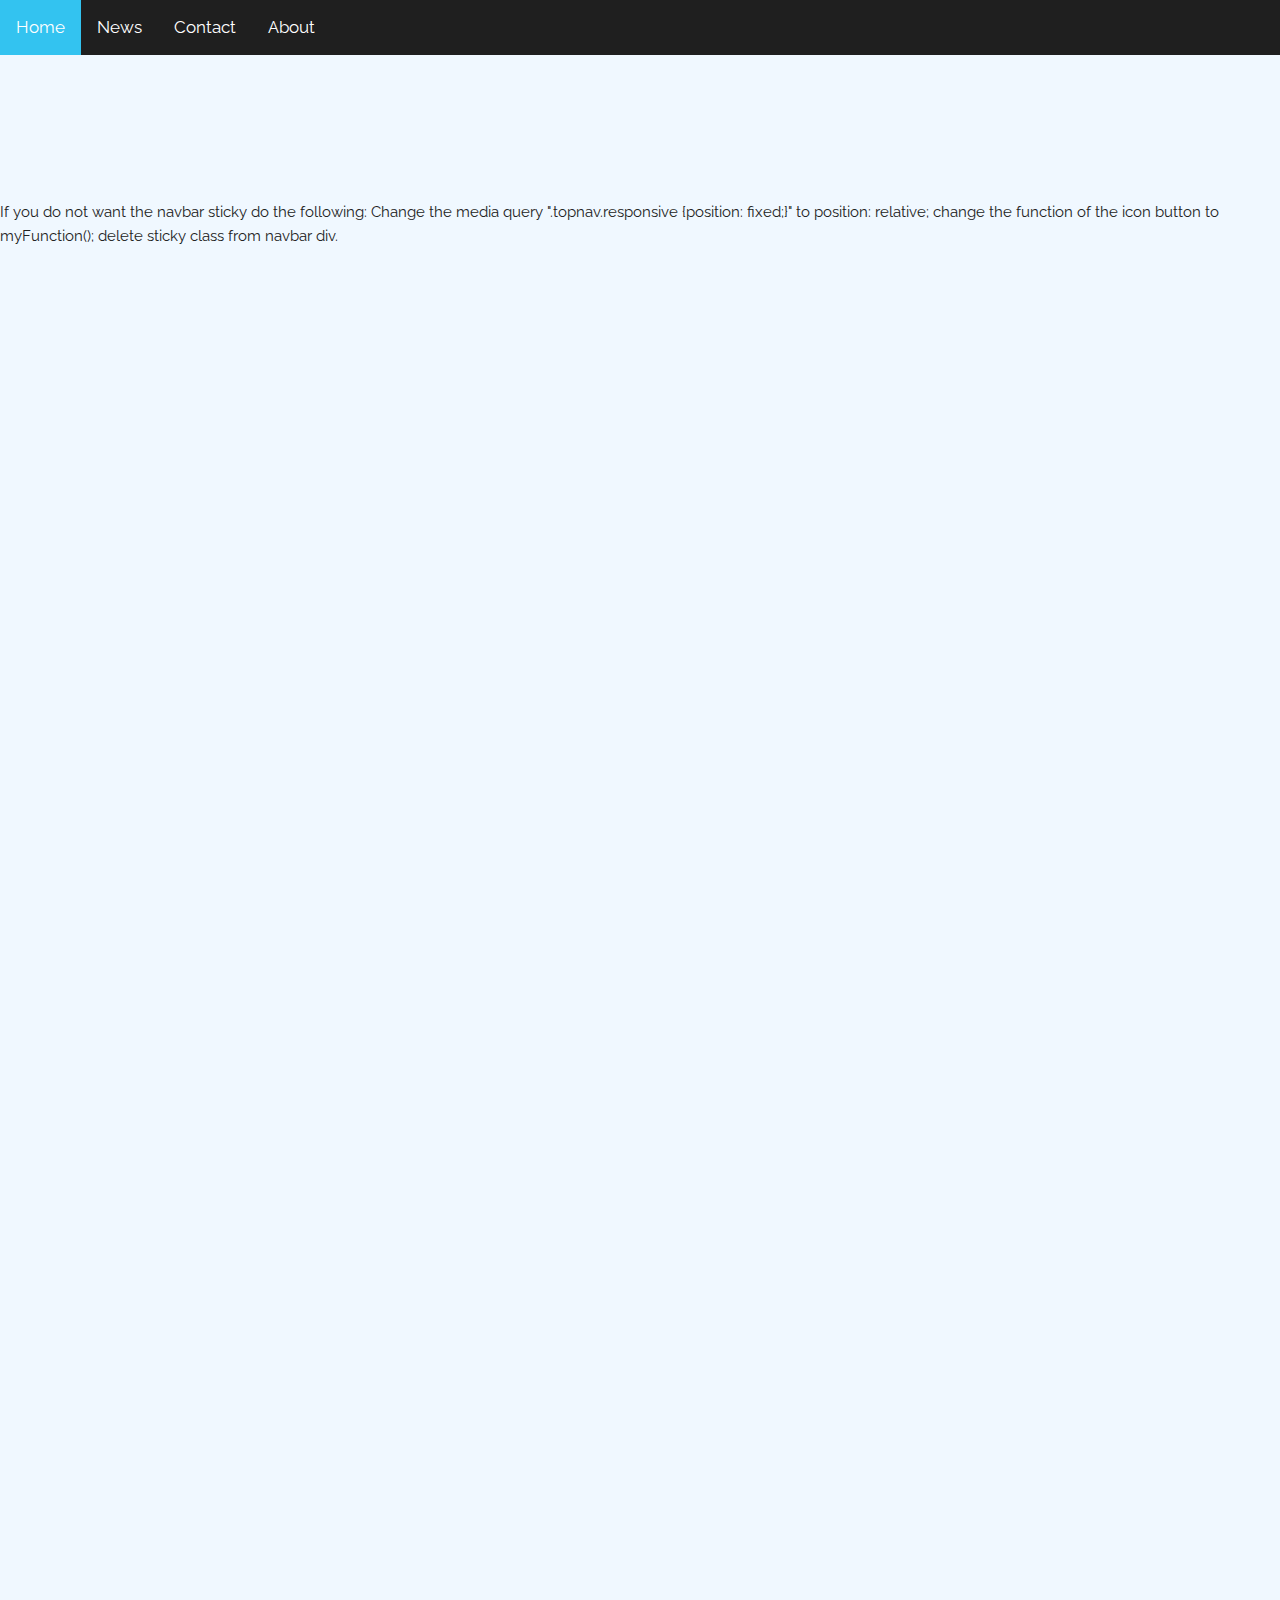
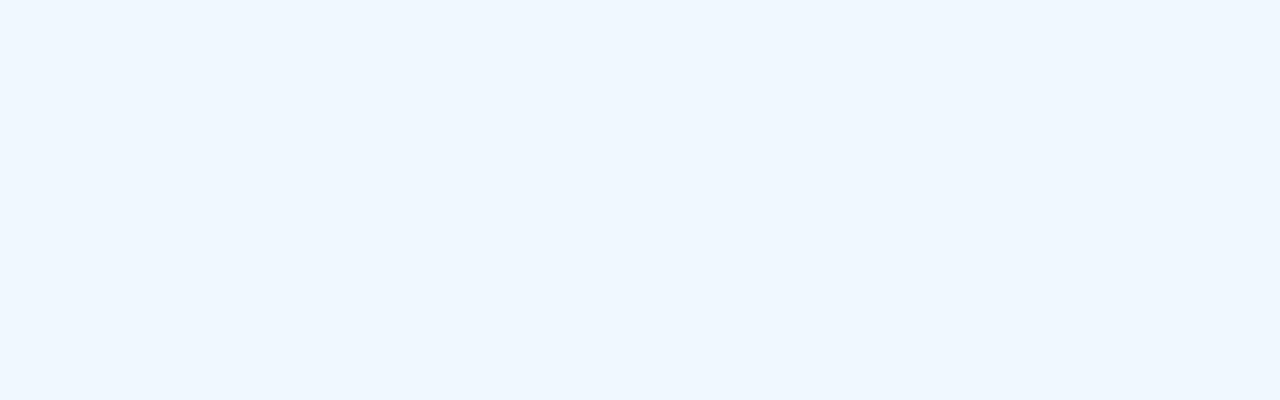
==== components/navbar/navbar.html @ c1ba69bc "Add sticky top navbar to components" ====
<!DOCTYPE html>
<html lang="en">
<head>

  <!-- Basic Page Needs
  –––––––––––––––––––––––––––––––––––––––––––––––––– -->
  <meta charset="utf-8">
  <title>Navbar</title>
  <meta name="description" content="">
  <meta name="author" content="">

  <!-- Mobile Specific Metas
  –––––––––––––––––––––––––––––––––––––––––––––––––– -->
  <meta name="viewport" content="width=device-width, initial-scale=1">

  <!-- FONT
  –––––––––––––––––––––––––––––––––––––––––––––––––– -->
  <link href="//fonts.googleapis.com/css?family=Raleway:400,300,600" rel="stylesheet" type="text/css">

  <!-- CSS
  –––––––––––––––––––––––––––––––––––––––––––––––––– -->
  <link rel="stylesheet" href="../../normalize.css">
  <link rel="stylesheet" href="../../styles.css">
  <link rel="stylesheet" href="navbar.css">

  <!-- Favicon
  –––––––––––––––––––––––––––––––––––––––––––––––––– -->
  <link rel="icon" type="image/png" href="images/favicon.png">

  <!-- Font Awesome
  –––––––––––––––––––––––––––––––––––––––––––––––––– -->
  <link rel="stylesheet" href="https://cdnjs.cloudflare.com/ajax/libs/font-awesome/4.7.0/css/font-awesome.min.css">

  <script src="navbar.js" async></script>

</head>
<body>

  <div class="topnav sticky" id="myTopnav">
    <a href="#home" class="active">Home</a>
    <a href="#news">News</a>
    <a href="#contact">Contact</a>
    <a href="#about">About</a>
    <a href="javascript:void(0);" class="icon" onclick="myStickyFunction()">
      <!-- Change the function to "myFunction() if you do not want the navbar sticky" -->
      <i class="fa fa-bars"></i>
    </a>
  </div>







  
    <!-- This div shows how the navbar reacts to a scroll -->
  <div style="
      background-color: aliceblue;
      height: 200vh;
      padding-top: 200px;
    "><p>If you do not want the navbar sticky do the following: Change the media query ".topnav.responsive {position: fixed;}" to position: relative; change the function of the icon button to myFunction(); delete sticky class from navbar div.</p></div>
<!-- End Document
  –––––––––––––––––––––––––––––––––––––––––––––––––– -->
</body>
</html>
---- styles.css ----
@charset "UTF-8";
.bg-color-primary {
  background-color: #33C3F0; }

.bg-color-secondary {
  background-color: #b4f033; }

.bg-color-accent {
  background-color: #F56D11; }

.bg-light {
  background-color: white; }

.bg-dark {
  background-color: #1F1F1F; }

.text-primary-color {
  color: #33C3F0; }

.text-secondary-color {
  color: #b4f033; }

.text-accent-color {
  color: #F56D11; }

.text-light {
  color: white; }

.text-dark {
  color: #1F1F1F; }

/* Grid
–––––––––––––––––––––––––––––––––––––––––––––––––– */
.container {
  position: relative;
  width: 100%;
  max-width: 960px;
  margin: 0 auto;
  padding: 0 20px;
  box-sizing: border-box; }

.container-full {
  position: relative;
  width: 100%;
  box-sizing: border-box; }

.column,
.columns {
  width: 100%;
  float: left;
  box-sizing: border-box; }

/* For devices larger than 400px */
@media (min-width: 400px) {
  .container {
    width: 85%;
    padding: 0; } }
/* For devices larger than 550px */
@media (min-width: 550px) {
  .container {
    width: 80%; }

  .column,
  .columns {
    margin-left: 4%; }

  .column:first-child,
  .columns:first-child {
    margin-left: 0; }

  .one.column,
  .one.columns {
    width: 4.66666666667%; }

  .two.columns {
    width: 13.3333333333%; }

  .three.columns {
    width: 22%; }

  .four.columns {
    width: 30.6666666667%; }

  .five.columns {
    width: 39.3333333333%; }

  .six.columns {
    width: 48%; }

  .seven.columns {
    width: 56.6666666667%; }

  .eight.columns {
    width: 65.3333333333%; }

  .nine.columns {
    width: 74.0%; }

  .ten.columns {
    width: 82.6666666667%; }

  .eleven.columns {
    width: 91.3333333333%; }

  .twelve.columns {
    width: 100%;
    margin-left: 0; }

  .one-third.column {
    width: 30.6666666667%; }

  .two-thirds.column {
    width: 65.3333333333%; }

  .one-half.column {
    width: 48%; }

  /* Offsets */
  .offset-by-one.column,
  .offset-by-one.columns {
    margin-left: 8.66666666667%; }

  .offset-by-two.column,
  .offset-by-two.columns {
    margin-left: 17.3333333333%; }

  .offset-by-three.column,
  .offset-by-three.columns {
    margin-left: 26%; }

  .offset-by-four.column,
  .offset-by-four.columns {
    margin-left: 34.6666666667%; }

  .offset-by-five.column,
  .offset-by-five.columns {
    margin-left: 43.3333333333%; }

  .offset-by-six.column,
  .offset-by-six.columns {
    margin-left: 52%; }

  .offset-by-seven.column,
  .offset-by-seven.columns {
    margin-left: 60.6666666667%; }

  .offset-by-eight.column,
  .offset-by-eight.columns {
    margin-left: 69.3333333333%; }

  .offset-by-nine.column,
  .offset-by-nine.columns {
    margin-left: 78.0%; }

  .offset-by-ten.column,
  .offset-by-ten.columns {
    margin-left: 86.6666666667%; }

  .offset-by-eleven.column,
  .offset-by-eleven.columns {
    margin-left: 95.3333333333%; }

  .offset-by-one-third.column,
  .offset-by-one-third.columns {
    margin-left: 34.6666666667%; }

  .offset-by-two-thirds.column,
  .offset-by-two-thirds.columns {
    margin-left: 69.3333333333%; }

  .offset-by-one-half.column,
  .offset-by-one-half.columns {
    margin-left: 52%; } }
/* Base Styles
–––––––––––––––––––––––––––––––––––––––––––––––––– */
/* NOTE
html is set to 62.5% so that all the REM measurements throughout Skeleton
are based on 10px sizing. So basically 1.5rem = 15px :) */
html {
  font-size: 62.5%; }

body {
  font-size: 1.5em;
  /* currently ems cause chrome bug misinterpreting rems on body element */
  line-height: 1.6;
  font-weight: 400;
  font-family: "Raleway", "HelveticaNeue", "Helvetica Neue", Helvetica, Arial, sans-serif;
  color: #222; }

/* Typography
–––––––––––––––––––––––––––––––––––––––––––––––––– */
h1, h2, h3, h4, h5, h6 {
  margin-top: 0;
  margin-bottom: 2rem;
  font-weight: 300; }

h1 {
  font-size: 4.0rem;
  line-height: 1.2;
  letter-spacing: -.1rem; }

h2 {
  font-size: 3.6rem;
  line-height: 1.25;
  letter-spacing: -.1rem; }

h3 {
  font-size: 3.0rem;
  line-height: 1.3;
  letter-spacing: -.1rem; }

h4 {
  font-size: 2.4rem;
  line-height: 1.35;
  letter-spacing: -.08rem; }

h5 {
  font-size: 1.8rem;
  line-height: 1.5;
  letter-spacing: -.05rem; }

h6 {
  font-size: 1.5rem;
  line-height: 1.6;
  letter-spacing: 0; }

/* Larger than phablet */
@media (min-width: 550px) {
  h1 {
    font-size: 5.0rem; }

  h2 {
    font-size: 4.2rem; }

  h3 {
    font-size: 3.6rem; }

  h4 {
    font-size: 3.0rem; }

  h5 {
    font-size: 2.4rem; }

  h6 {
    font-size: 1.5rem; } }
p {
  margin-top: 0; }

/* Links
–––––––––––––––––––––––––––––––––––––––––––––––––– */
a {
  color: #33C3F0; }

a:hover {
  color: #0FA0CE; }

/* Buttons
–––––––––––––––––––––––––––––––––––––––––––––––––– */
.button,
button,
input[type="submit"],
input[type="reset"],
input[type="button"] {
  display: inline-block;
  height: 38px;
  padding: 0 30px;
  color: #555;
  text-align: center;
  font-size: 11px;
  font-weight: 600;
  line-height: 38px;
  letter-spacing: .1rem;
  text-transform: uppercase;
  text-decoration: none;
  white-space: nowrap;
  background-color: transparent;
  border-radius: 4px;
  border: 1px solid #bbb;
  cursor: pointer;
  box-sizing: border-box; }

/* Smaller than phablet */
@media (max-width: 549px) {
  .button,
  button,
  input[type="submit"],
  input[type="reset"],
  input[type="button"] {
    display: block;
    width: 100%; } }
.button:hover,
button:hover,
input[type="submit"]:hover,
input[type="reset"]:hover,
input[type="button"]:hover,
.button:focus,
button:focus,
input[type="submit"]:focus,
input[type="reset"]:focus,
input[type="button"]:focus {
  color: #333;
  border-color: #888;
  outline: 0; }

.button.button-primary,
button.button-primary,
input[type="submit"].button-primary,
input[type="reset"].button-primary,
input[type="button"].button-primary {
  color: white;
  background-color: #33C3F0;
  border-color: #33C3F0; }

.button.button-primary:hover,
button.button-primary:hover,
input[type="submit"].button-primary:hover,
input[type="reset"].button-primary:hover,
input[type="button"].button-primary:hover,
.button.button-primary:focus,
button.button-primary:focus,
input[type="submit"].button-primary:focus,
input[type="reset"].button-primary:focus,
input[type="button"].button-primary:focus {
  color: white;
  background-color: #1EAEDB;
  border-color: #1EAEDB; }

.button.button-secondary,
button.button-secondary,
input[type="submit"].button-secondary,
input[type="reset"].button-secondary,
input[type="button"].button-secondary {
  color: white;
  background-color: #b4f033;
  border-color: #b4f033; }

.button.button-secondary:hover,
button.button-secondary:hover,
input[type="submit"].button-secondary:hover,
input[type="reset"].button-secondary:hover,
input[type="button"].button-secondary:hover,
.button.button-secondary:focus,
button.button-secondary:focus,
input[type="submit"].button-secondary:focus,
input[type="reset"].button-secondary:focus,
input[type="button"].button-secondary:focus {
  color: white;
  background-color: #cbf76d;
  border-color: #cbf76d; }

.button.button-accent,
button.button-accent,
input[type="submit"].button-accent,
input[type="reset"].button-accent,
input[type="button"].button-accent {
  color: white;
  background-color: #F56D11;
  border-color: #F56D11; }

.button.button-accent:hover,
button.button-accent:hover,
input[type="submit"].button-accent:hover,
input[type="reset"].button-accent:hover,
input[type="button"].button-accent:hover,
.button.button-accent:focus,
button.button-accent:focus,
input[type="submit"].button-accent:focus,
input[type="reset"].button-accent:focus,
input[type="button"].button-accent:focus {
  color: white;
  background-color: #DE3C04;
  border-color: #DE3C04; }

.button.button-dark,
button.button-dark,
input[type="submit"].button-dark,
input[type="reset"].button-dark,
input[type="button"].button-dark {
  color: white;
  background-color: #1F1F1F;
  border-color: #1F1F1F; }

.button.button-dark:hover,
button.button-dark:hover,
input[type="submit"].button-dark:hover,
input[type="reset"].button-dark:hover,
input[type="button"].button-dark:hover,
.button.button-dark:focus,
button.button-dark:focus,
input[type="submit"].button-dark:focus,
input[type="reset"].button-dark:focus,
input[type="button"].button-dark:focus {
  color: white;
  background-color: #404040;
  border-color: #404040; }

.button.button-light,
button.button-light,
input[type="submit"].button-light,
input[type="reset"].button-light,
input[type="button"].button-light {
  color: #1F1F1F;
  background-color: white;
  border-color: white; }

.button.button-light:hover,
button.button-light:hover,
input[type="submit"].button-light:hover,
input[type="reset"].button-light:hover,
input[type="button"].button-light:hover,
.button.button-light:focus,
button.button-light:focus,
input[type="submit"].button-light:focus,
input[type="reset"].button-light:focus,
input[type="button"].button-light:focus {
  color: #1F1F1F;
  background-color: #D1D1D1;
  border-color: #D1D1D1; }

/* Forms
–––––––––––––––––––––––––––––––––––––––––––––––––– */
input[type="email"],
input[type="number"],
input[type="search"],
input[type="text"],
input[type="tel"],
input[type="url"],
input[type="textarea"],
select {
  height: 38px;
  padding: 6px 10px;
  /* The 6px vertically centers text on FF, ignored by Webkit */
  background-color: #fff;
  border: 1px solid #D1D1D1;
  border-radius: 4px;
  box-shadow: none;
  box-sizing: border-box; }

/* Removes awkward default styles on some inputs for iOS */
input[type="email"],
input[type="number"],
input[type="search"],
input[type="text"],
input[type="tel"],
input[type="url"],
input[type="password"],
textarea {
  -webkit-appearance: none;
  -moz-appearance: none;
  appearance: none; }

textarea {
  min-height: 65px;
  padding-top: 6px;
  padding-bottom: 6px; }

input[type="email"]:focus,
input[type="number"]:focus,
input[type="search"]:focus,
input[type="text"]:focus,
input[type="tel"]:focus,
input[type="url"]:focus,
input[type="password"]:focus,
textarea:focus,
select:focus {
  border: 1px solid #33C3F0;
  outline: 0; }

label,
legend {
  display: block;
  margin-bottom: .5rem;
  font-weight: 600; }

fieldset {
  padding: 0;
  border-width: 0; }

input[type="checkbox"],
input[type="radio"] {
  display: inline; }

label > .label-body {
  display: inline-block;
  margin-left: .5rem;
  font-weight: normal; }

/* Lists
–––––––––––––––––––––––––––––––––––––––––––––––––– */
ul {
  list-style: circle inside; }

ol {
  list-style: decimal inside; }

ol, ul {
  padding-left: 0;
  margin-top: 0; }

ul ul,
ul ol,
ol ol,
ol ul {
  margin: 1.5rem 0 1.5rem 3rem;
  font-size: 90%; }

li {
  margin-bottom: 1rem; }

/* Code
–––––––––––––––––––––––––––––––––––––––––––––––––– */
code {
  padding: .2rem .5rem;
  margin: 0 .2rem;
  font-size: 90%;
  white-space: nowrap;
  background: #F1F1F1;
  border: 1px solid #E1E1E1;
  border-radius: 4px; }

pre > code {
  display: block;
  padding: 1rem 1.5rem;
  white-space: pre; }

/* Tables
–––––––––––––––––––––––––––––––––––––––––––––––––– */
th,
td {
  padding: 12px 15px;
  text-align: left;
  border-bottom: 1px solid #E1E1E1; }

th:first-child,
td:first-child {
  padding-left: 0; }

th:last-child,
td:last-child {
  padding-right: 0; }

/* Spacing
–––––––––––––––––––––––––––––––––––––––––––––––––– */
button,
.button {
  margin-bottom: 1rem; }

input,
textarea,
select,
fieldset {
  margin-bottom: 1.5rem; }

pre,
blockquote,
dl,
figure,
table,
p,
ul,
ol,
form {
  margin-bottom: 2.5rem; }

/* Utilities
–––––––––––––––––––––––––––––––––––––––––––––––––– */
.u-full-width {
  width: 100%;
  box-sizing: border-box; }

.u-max-full-width {
  max-width: 100%;
  box-sizing: border-box; }

.u-pull-right {
  float: right; }

.u-pull-left {
  float: left; }

/* Clearing
–––––––––––––––––––––––––––––––––––––––––––––––––– */
/* Self Clearing Goodness */
.container:after,
.row:after,
.u-cf {
  content: "";
  display: table;
  clear: both; }

/* Media Queries
–––––––––––––––––––––––––––––––––––––––––––––––––– */
/*
Note: The best way to structure the use of media queries is to create the queries
near the relevant code. For example, if you wanted to change the styles for buttons
on small devices, paste the mobile query code up in the buttons section and style it
there.
*/
/* Larger than mobile */
/* Larger than phablet (also point when grid becomes active) */
/* Larger than tablet */
/* Larger than desktop */
/* Larger than Desktop HD */
/* Misc
–––––––––––––––––––––––––––––––––––––––––––––––––– */
hr {
  margin-top: 3rem;
  margin-bottom: 3.5rem;
  border-width: 0;
  border-top: 1px solid #E1E1E1; }

/*
* Skeleton V2.0.4
* Copyright 2014, Dave Gamache
* www.getskeleton.com
* Free to use under the MIT license.
* http://www.opensource.org/licenses/mit-license.php
* 12/29/2014
*/
/* Table of contents
––––––––––––––––––––––––––––––––––––––––––––––––––
- Grid
- Base Styles
- Typography
- Links
- Buttons
- Forms
- Lists
- Code
- Tables
- Spacing
- Utilities
- Clearing
- Media Queries
*/

/*# sourceMappingURL=styles.css.map */
---- components/navbar/navbar.css ----
@charset "UTF-8";
.bg-color-primary {
  background-color: #33C3F0; }

.bg-color-secondary {
  background-color: #b4f033; }

.bg-color-accent {
  background-color: #F56D11; }

.bg-light {
  background-color: white; }

.bg-dark {
  background-color: #1F1F1F; }

.text-primary-color {
  color: #33C3F0; }

.text-secondary-color {
  color: #b4f033; }

.text-accent-color {
  color: #F56D11; }

.text-light {
  color: white; }

.text-dark {
  color: #1F1F1F; }

/* Grid
–––––––––––––––––––––––––––––––––––––––––––––––––– */
.container {
  position: relative;
  width: 100%;
  max-width: 960px;
  margin: 0 auto;
  padding: 0 20px;
  box-sizing: border-box; }

.container-full {
  position: relative;
  width: 100%;
  box-sizing: border-box; }

.column,
.columns {
  width: 100%;
  float: left;
  box-sizing: border-box; }

/* For devices larger than 400px */
@media (min-width: 400px) {
  .container {
    width: 85%;
    padding: 0; } }
/* For devices larger than 550px */
@media (min-width: 550px) {
  .container {
    width: 80%; }

  .column,
  .columns {
    margin-left: 4%; }

  .column:first-child,
  .columns:first-child {
    margin-left: 0; }

  .one.column,
  .one.columns {
    width: 4.66666666667%; }

  .two.columns {
    width: 13.3333333333%; }

  .three.columns {
    width: 22%; }

  .four.columns {
    width: 30.6666666667%; }

  .five.columns {
    width: 39.3333333333%; }

  .six.columns {
    width: 48%; }

  .seven.columns {
    width: 56.6666666667%; }

  .eight.columns {
    width: 65.3333333333%; }

  .nine.columns {
    width: 74.0%; }

  .ten.columns {
    width: 82.6666666667%; }

  .eleven.columns {
    width: 91.3333333333%; }

  .twelve.columns {
    width: 100%;
    margin-left: 0; }

  .one-third.column {
    width: 30.6666666667%; }

  .two-thirds.column {
    width: 65.3333333333%; }

  .one-half.column {
    width: 48%; }

  /* Offsets */
  .offset-by-one.column,
  .offset-by-one.columns {
    margin-left: 8.66666666667%; }

  .offset-by-two.column,
  .offset-by-two.columns {
    margin-left: 17.3333333333%; }

  .offset-by-three.column,
  .offset-by-three.columns {
    margin-left: 26%; }

  .offset-by-four.column,
  .offset-by-four.columns {
    margin-left: 34.6666666667%; }

  .offset-by-five.column,
  .offset-by-five.columns {
    margin-left: 43.3333333333%; }

  .offset-by-six.column,
  .offset-by-six.columns {
    margin-left: 52%; }

  .offset-by-seven.column,
  .offset-by-seven.columns {
    margin-left: 60.6666666667%; }

  .offset-by-eight.column,
  .offset-by-eight.columns {
    margin-left: 69.3333333333%; }

  .offset-by-nine.column,
  .offset-by-nine.columns {
    margin-left: 78.0%; }

  .offset-by-ten.column,
  .offset-by-ten.columns {
    margin-left: 86.6666666667%; }

  .offset-by-eleven.column,
  .offset-by-eleven.columns {
    margin-left: 95.3333333333%; }

  .offset-by-one-third.column,
  .offset-by-one-third.columns {
    margin-left: 34.6666666667%; }

  .offset-by-two-thirds.column,
  .offset-by-two-thirds.columns {
    margin-left: 69.3333333333%; }

  .offset-by-one-half.column,
  .offset-by-one-half.columns {
    margin-left: 52%; } }
/* Base Styles
–––––––––––––––––––––––––––––––––––––––––––––––––– */
/* NOTE
html is set to 62.5% so that all the REM measurements throughout Skeleton
are based on 10px sizing. So basically 1.5rem = 15px :) */
html {
  font-size: 62.5%; }

body {
  font-size: 1.5em;
  /* currently ems cause chrome bug misinterpreting rems on body element */
  line-height: 1.6;
  font-weight: 400;
  font-family: "Raleway", "HelveticaNeue", "Helvetica Neue", Helvetica, Arial, sans-serif;
  color: #222; }

/* Typography
–––––––––––––––––––––––––––––––––––––––––––––––––– */
h1, h2, h3, h4, h5, h6 {
  margin-top: 0;
  margin-bottom: 2rem;
  font-weight: 300; }

h1 {
  font-size: 4.0rem;
  line-height: 1.2;
  letter-spacing: -.1rem; }

h2 {
  font-size: 3.6rem;
  line-height: 1.25;
  letter-spacing: -.1rem; }

h3 {
  font-size: 3.0rem;
  line-height: 1.3;
  letter-spacing: -.1rem; }

h4 {
  font-size: 2.4rem;
  line-height: 1.35;
  letter-spacing: -.08rem; }

h5 {
  font-size: 1.8rem;
  line-height: 1.5;
  letter-spacing: -.05rem; }

h6 {
  font-size: 1.5rem;
  line-height: 1.6;
  letter-spacing: 0; }

/* Larger than phablet */
@media (min-width: 550px) {
  h1 {
    font-size: 5.0rem; }

  h2 {
    font-size: 4.2rem; }

  h3 {
    font-size: 3.6rem; }

  h4 {
    font-size: 3.0rem; }

  h5 {
    font-size: 2.4rem; }

  h6 {
    font-size: 1.5rem; } }
p {
  margin-top: 0; }

/* Links
–––––––––––––––––––––––––––––––––––––––––––––––––– */
a {
  color: #33C3F0; }

a:hover {
  color: #0FA0CE; }

/* Buttons
–––––––––––––––––––––––––––––––––––––––––––––––––– */
.button,
button,
input[type="submit"],
input[type="reset"],
input[type="button"] {
  display: inline-block;
  height: 38px;
  padding: 0 30px;
  color: #555;
  text-align: center;
  font-size: 11px;
  font-weight: 600;
  line-height: 38px;
  letter-spacing: .1rem;
  text-transform: uppercase;
  text-decoration: none;
  white-space: nowrap;
  background-color: transparent;
  border-radius: 4px;
  border: 1px solid #bbb;
  cursor: pointer;
  box-sizing: border-box; }

/* Smaller than phablet */
@media (max-width: 549px) {
  .button,
  button,
  input[type="submit"],
  input[type="reset"],
  input[type="button"] {
    display: block;
    width: 100%; } }
.button:hover,
button:hover,
input[type="submit"]:hover,
input[type="reset"]:hover,
input[type="button"]:hover,
.button:focus,
button:focus,
input[type="submit"]:focus,
input[type="reset"]:focus,
input[type="button"]:focus {
  color: #333;
  border-color: #888;
  outline: 0; }

.button.button-primary,
button.button-primary,
input[type="submit"].button-primary,
input[type="reset"].button-primary,
input[type="button"].button-primary {
  color: white;
  background-color: #33C3F0;
  border-color: #33C3F0; }

.button.button-primary:hover,
button.button-primary:hover,
input[type="submit"].button-primary:hover,
input[type="reset"].button-primary:hover,
input[type="button"].button-primary:hover,
.button.button-primary:focus,
button.button-primary:focus,
input[type="submit"].button-primary:focus,
input[type="reset"].button-primary:focus,
input[type="button"].button-primary:focus {
  color: white;
  background-color: #1EAEDB;
  border-color: #1EAEDB; }

.button.button-secondary,
button.button-secondary,
input[type="submit"].button-secondary,
input[type="reset"].button-secondary,
input[type="button"].button-secondary {
  color: white;
  background-color: #b4f033;
  border-color: #b4f033; }

.button.button-secondary:hover,
button.button-secondary:hover,
input[type="submit"].button-secondary:hover,
input[type="reset"].button-secondary:hover,
input[type="button"].button-secondary:hover,
.button.button-secondary:focus,
button.button-secondary:focus,
input[type="submit"].button-secondary:focus,
input[type="reset"].button-secondary:focus,
input[type="button"].button-secondary:focus {
  color: white;
  background-color: #cbf76d;
  border-color: #cbf76d; }

.button.button-accent,
button.button-accent,
input[type="submit"].button-accent,
input[type="reset"].button-accent,
input[type="button"].button-accent {
  color: white;
  background-color: #F56D11;
  border-color: #F56D11; }

.button.button-accent:hover,
button.button-accent:hover,
input[type="submit"].button-accent:hover,
input[type="reset"].button-accent:hover,
input[type="button"].button-accent:hover,
.button.button-accent:focus,
button.button-accent:focus,
input[type="submit"].button-accent:focus,
input[type="reset"].button-accent:focus,
input[type="button"].button-accent:focus {
  color: white;
  background-color: #DE3C04;
  border-color: #DE3C04; }

.button.button-dark,
button.button-dark,
input[type="submit"].button-dark,
input[type="reset"].button-dark,
input[type="button"].button-dark {
  color: white;
  background-color: #1F1F1F;
  border-color: #1F1F1F; }

.button.button-dark:hover,
button.button-dark:hover,
input[type="submit"].button-dark:hover,
input[type="reset"].button-dark:hover,
input[type="button"].button-dark:hover,
.button.button-dark:focus,
button.button-dark:focus,
input[type="submit"].button-dark:focus,
input[type="reset"].button-dark:focus,
input[type="button"].button-dark:focus {
  color: white;
  background-color: #404040;
  border-color: #404040; }

.button.button-light,
button.button-light,
input[type="submit"].button-light,
input[type="reset"].button-light,
input[type="button"].button-light {
  color: #1F1F1F;
  background-color: white;
  border-color: white; }

.button.button-light:hover,
button.button-light:hover,
input[type="submit"].button-light:hover,
input[type="reset"].button-light:hover,
input[type="button"].button-light:hover,
.button.button-light:focus,
button.button-light:focus,
input[type="submit"].button-light:focus,
input[type="reset"].button-light:focus,
input[type="button"].button-light:focus {
  color: #1F1F1F;
  background-color: #D1D1D1;
  border-color: #D1D1D1; }

/* Forms
–––––––––––––––––––––––––––––––––––––––––––––––––– */
input[type="email"],
input[type="number"],
input[type="search"],
input[type="text"],
input[type="tel"],
input[type="url"],
input[type="textarea"],
select {
  height: 38px;
  padding: 6px 10px;
  /* The 6px vertically centers text on FF, ignored by Webkit */
  background-color: #fff;
  border: 1px solid #D1D1D1;
  border-radius: 4px;
  box-shadow: none;
  box-sizing: border-box; }

/* Removes awkward default styles on some inputs for iOS */
input[type="email"],
input[type="number"],
input[type="search"],
input[type="text"],
input[type="tel"],
input[type="url"],
input[type="password"],
textarea {
  -webkit-appearance: none;
  -moz-appearance: none;
  appearance: none; }

textarea {
  min-height: 65px;
  padding-top: 6px;
  padding-bottom: 6px; }

input[type="email"]:focus,
input[type="number"]:focus,
input[type="search"]:focus,
input[type="text"]:focus,
input[type="tel"]:focus,
input[type="url"]:focus,
input[type="password"]:focus,
textarea:focus,
select:focus {
  border: 1px solid #33C3F0;
  outline: 0; }

label,
legend {
  display: block;
  margin-bottom: .5rem;
  font-weight: 600; }

fieldset {
  padding: 0;
  border-width: 0; }

input[type="checkbox"],
input[type="radio"] {
  display: inline; }

label > .label-body {
  display: inline-block;
  margin-left: .5rem;
  font-weight: normal; }

/* Lists
–––––––––––––––––––––––––––––––––––––––––––––––––– */
ul {
  list-style: circle inside; }

ol {
  list-style: decimal inside; }

ol, ul {
  padding-left: 0;
  margin-top: 0; }

ul ul,
ul ol,
ol ol,
ol ul {
  margin: 1.5rem 0 1.5rem 3rem;
  font-size: 90%; }

li {
  margin-bottom: 1rem; }

/* Code
–––––––––––––––––––––––––––––––––––––––––––––––––– */
code {
  padding: .2rem .5rem;
  margin: 0 .2rem;
  font-size: 90%;
  white-space: nowrap;
  background: #F1F1F1;
  border: 1px solid #E1E1E1;
  border-radius: 4px; }

pre > code {
  display: block;
  padding: 1rem 1.5rem;
  white-space: pre; }

/* Tables
–––––––––––––––––––––––––––––––––––––––––––––––––– */
th,
td {
  padding: 12px 15px;
  text-align: left;
  border-bottom: 1px solid #E1E1E1; }

th:first-child,
td:first-child {
  padding-left: 0; }

th:last-child,
td:last-child {
  padding-right: 0; }

/* Spacing
–––––––––––––––––––––––––––––––––––––––––––––––––– */
button,
.button {
  margin-bottom: 1rem; }

input,
textarea,
select,
fieldset {
  margin-bottom: 1.5rem; }

pre,
blockquote,
dl,
figure,
table,
p,
ul,
ol,
form {
  margin-bottom: 2.5rem; }

/* Utilities
–––––––––––––––––––––––––––––––––––––––––––––––––– */
.u-full-width {
  width: 100%;
  box-sizing: border-box; }

.u-max-full-width {
  max-width: 100%;
  box-sizing: border-box; }

.u-pull-right {
  float: right; }

.u-pull-left {
  float: left; }

/* Clearing
–––––––––––––––––––––––––––––––––––––––––––––––––– */
/* Self Clearing Goodness */
.container:after,
.row:after,
.u-cf {
  content: "";
  display: table;
  clear: both; }

/* Media Queries
–––––––––––––––––––––––––––––––––––––––––––––––––– */
/*
Note: The best way to structure the use of media queries is to create the queries
near the relevant code. For example, if you wanted to change the styles for buttons
on small devices, paste the mobile query code up in the buttons section and style it
there.
*/
/* Larger than mobile */
/* Larger than phablet (also point when grid becomes active) */
/* Larger than tablet */
/* Larger than desktop */
/* Larger than Desktop HD */
/* Misc
–––––––––––––––––––––––––––––––––––––––––––––––––– */
hr {
  margin-top: 3rem;
  margin-bottom: 3.5rem;
  border-width: 0;
  border-top: 1px solid #E1E1E1; }

/*
* Skeleton V2.0.4
* Copyright 2014, Dave Gamache
* www.getskeleton.com
* Free to use under the MIT license.
* http://www.opensource.org/licenses/mit-license.php
* 12/29/2014
*/
/* Table of contents
––––––––––––––––––––––––––––––––––––––––––––––––––
- Grid
- Base Styles
- Typography
- Links
- Buttons
- Forms
- Lists
- Code
- Tables
- Spacing
- Utilities
- Clearing
- Media Queries
*/
/* Add a black background color to the top navigation */
.topnav {
  background-color: #1F1F1F;
  overflow: hidden; }

/* Style the links inside the navigation bar */
.topnav a {
  float: left;
  display: block;
  color: white;
  text-align: center;
  padding: 14px 16px;
  text-decoration: none;
  font-size: 1.7rem; }

/* Change the color of links on hover */
.topnav a:hover {
  background-color: #DE3C04; }

/* Add an active class to highlight the current page */
.topnav a.active {
  background-color: #33C3F0; }

/* Hide the link that should open and close the topnav on small screens */
.topnav .icon {
  display: none; }

.sticky {
  position: fixed;
  top: 0;
  width: 100%; }

/* When the screen is less than 550 pixels wide, hide all links, except for the first one ("Home"). Show the link that contains should open and close the topnav (.icon) */
@media screen and (max-width: 550px) {
  .topnav a:not(:first-child) {
    display: none; }

  .topnav a.icon {
    float: right;
    display: block; } }
/* The "responsive" class is added to the topnav with JavaScript when the user clicks on the icon. This class makes the topnav look good on small screens (display the links vertically instead of horizontally) */
@media screen and (max-width: 550px) {
  .topnav.responsive {
    position: fixed; }

  /*Change this position to relative if you do not want it sticky */
  .topnav.responsive a.icon {
    position: absolute;
    right: 0;
    top: 0; }

  .topnav.responsive a {
    float: none;
    display: block;
    text-align: left; } }

/*# sourceMappingURL=navbar.css.map */
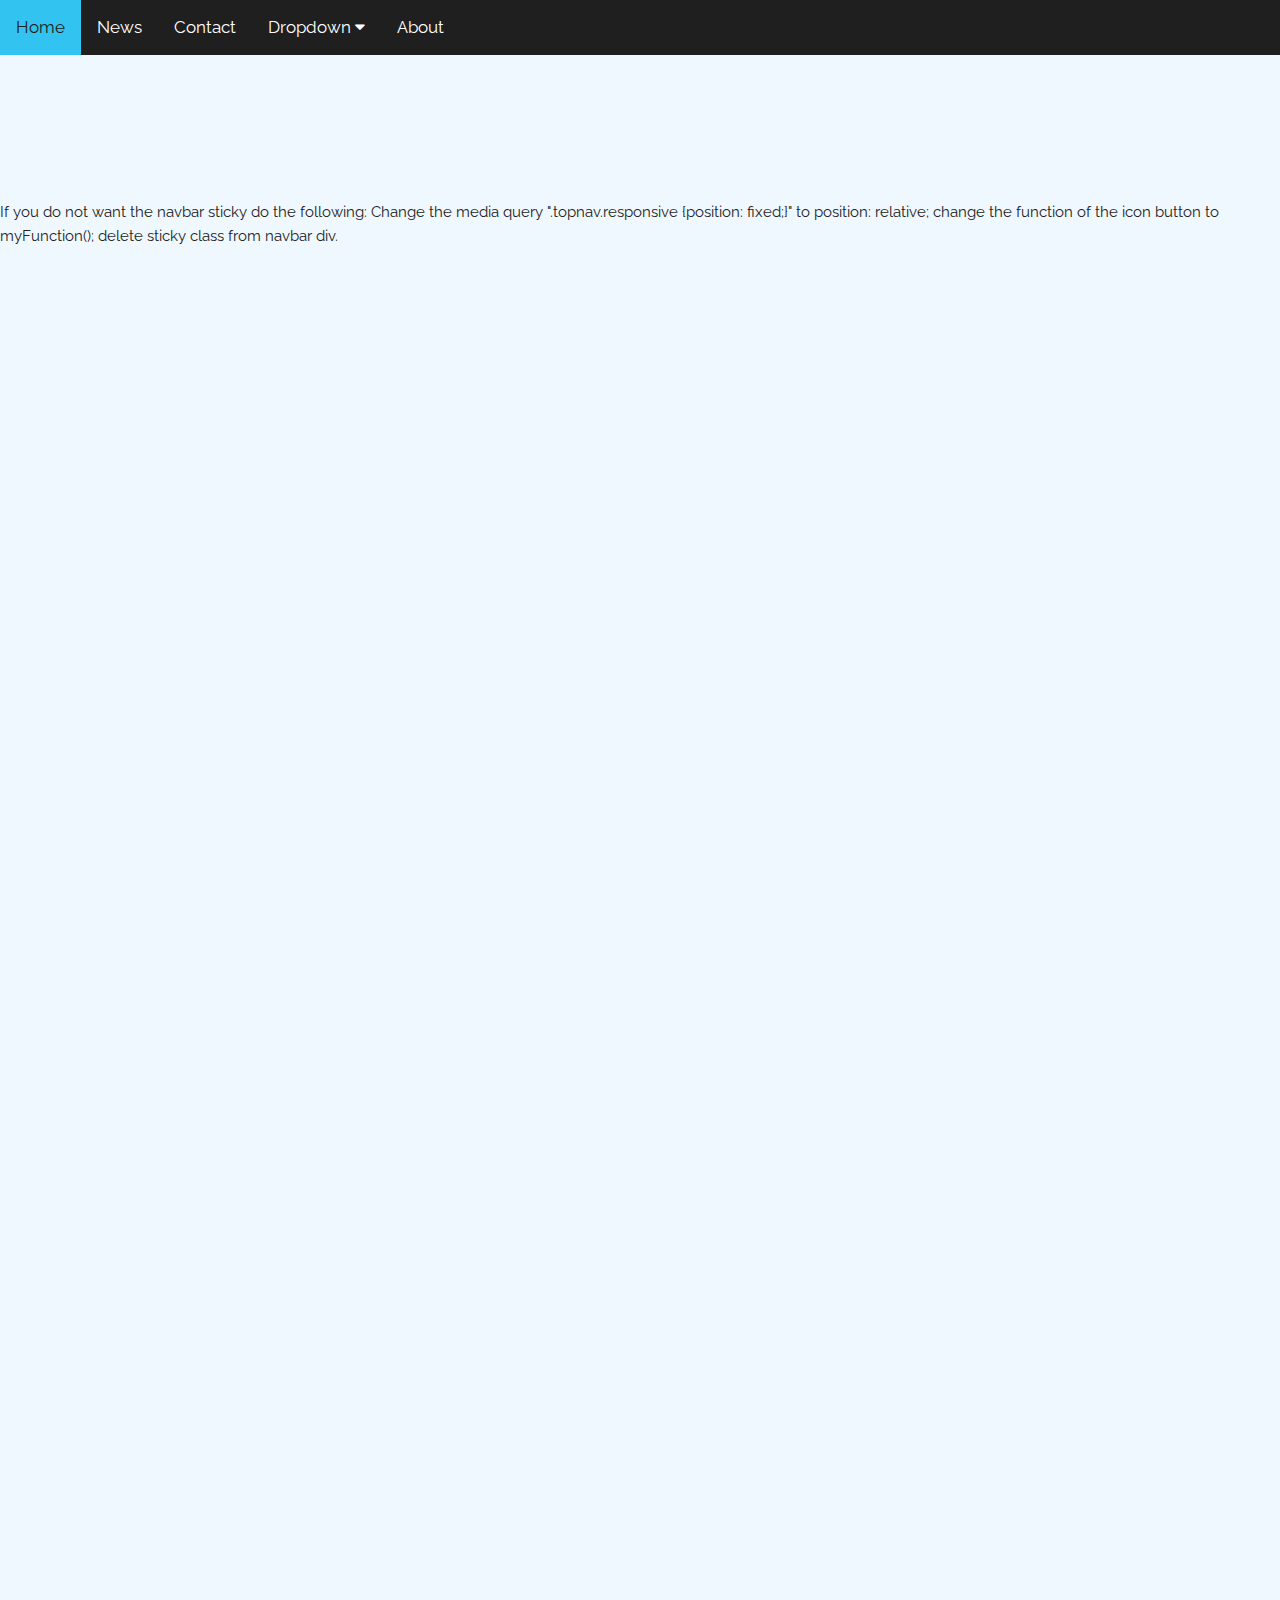
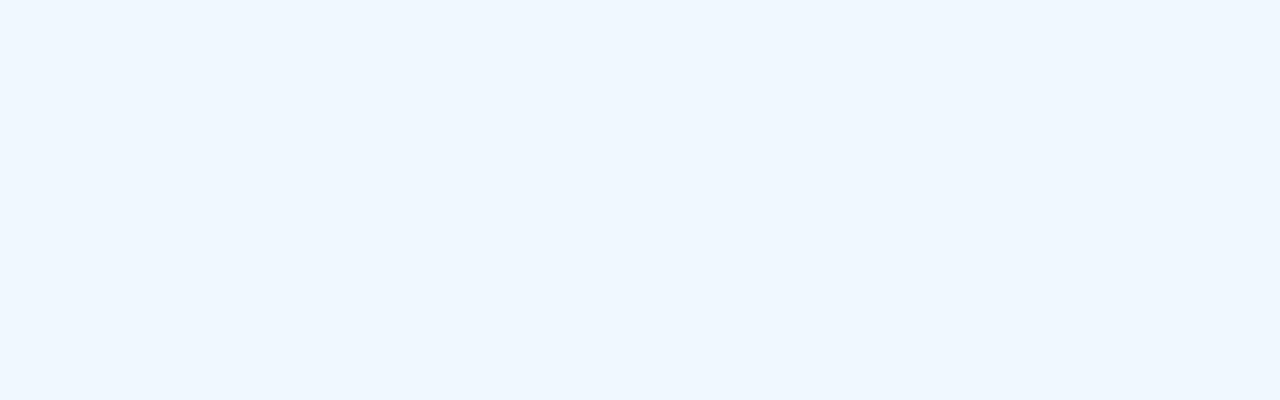
==== commit 29c042e5: "Update top navbar and buttons" ====
--- a/components/navbar/navbar.html
+++ b/components/navbar/navbar.html
@@ -40,6 +40,16 @@
     <a href="#home" class="active">Home</a>
     <a href="#news">News</a>
     <a href="#contact">Contact</a>
+    <div class="dropdown">
+    <button onclick="showFunction()" class="dropbtn">Dropdown
+      <i class="fa fa-caret-down"></i>
+    </button>
+    <div id="myDropdown" class="dropdown-content">
+      <a href="#">Link 1</a>
+      <a href="#">Link 2</a>
+      <a href="#">Link 3</a>
+    </div>
+  </div>
     <a href="#about">About</a>
     <a href="javascript:void(0);" class="icon" onclick="myStickyFunction()">
       <!-- Change the function to "myFunction() if you do not want the navbar sticky" -->
--- a/styles.css
+++ b/styles.css
@@ -256,11 +256,8 @@
 
 /* Buttons
 –––––––––––––––––––––––––––––––––––––––––––––––––– */
-.button,
-button,
-input[type="submit"],
-input[type="reset"],
-input[type="button"] {
+.button
+ {
   display: inline-block;
   height: 38px;
   padding: 0 30px;
@@ -281,138 +278,77 @@
 
 /* Smaller than phablet */
 @media (max-width: 549px) {
-  .button,
-  button,
-  input[type="submit"],
-  input[type="reset"],
-  input[type="button"] {
+  .button {
     display: block;
     width: 100%; } }
 .button:hover,
-button:hover,
-input[type="submit"]:hover,
-input[type="reset"]:hover,
-input[type="button"]:hover,
-.button:focus,
-button:focus,
-input[type="submit"]:focus,
-input[type="reset"]:focus,
-input[type="button"]:focus {
+.button:focus
+ {
   color: #333;
   border-color: #888;
   outline: 0; }
 
-.button.button-primary,
-button.button-primary,
-input[type="submit"].button-primary,
-input[type="reset"].button-primary,
-input[type="button"].button-primary {
+.button.button-primary
+ {
   color: white;
   background-color: #33C3F0;
   border-color: #33C3F0; }
 
 .button.button-primary:hover,
-button.button-primary:hover,
-input[type="submit"].button-primary:hover,
-input[type="reset"].button-primary:hover,
-input[type="button"].button-primary:hover,
-.button.button-primary:focus,
-button.button-primary:focus,
-input[type="submit"].button-primary:focus,
-input[type="reset"].button-primary:focus,
-input[type="button"].button-primary:focus {
+.button.button-primary:focus
+ {
   color: white;
   background-color: #1EAEDB;
   border-color: #1EAEDB; }
 
-.button.button-secondary,
-button.button-secondary,
-input[type="submit"].button-secondary,
-input[type="reset"].button-secondary,
-input[type="button"].button-secondary {
+.button.button-secondary
+ {
   color: white;
   background-color: #b4f033;
   border-color: #b4f033; }
 
 .button.button-secondary:hover,
-button.button-secondary:hover,
-input[type="submit"].button-secondary:hover,
-input[type="reset"].button-secondary:hover,
-input[type="button"].button-secondary:hover,
-.button.button-secondary:focus,
-button.button-secondary:focus,
-input[type="submit"].button-secondary:focus,
-input[type="reset"].button-secondary:focus,
-input[type="button"].button-secondary:focus {
+.button.button-secondary:focus
+ {
   color: white;
   background-color: #cbf76d;
   border-color: #cbf76d; }
 
-.button.button-accent,
-button.button-accent,
-input[type="submit"].button-accent,
-input[type="reset"].button-accent,
-input[type="button"].button-accent {
+.button.button-accent
+ {
   color: white;
   background-color: #F56D11;
   border-color: #F56D11; }
 
 .button.button-accent:hover,
-button.button-accent:hover,
-input[type="submit"].button-accent:hover,
-input[type="reset"].button-accent:hover,
-input[type="button"].button-accent:hover,
-.button.button-accent:focus,
-button.button-accent:focus,
-input[type="submit"].button-accent:focus,
-input[type="reset"].button-accent:focus,
-input[type="button"].button-accent:focus {
+.button.button-accent:focus
+ {
   color: white;
   background-color: #DE3C04;
   border-color: #DE3C04; }
 
-.button.button-dark,
-button.button-dark,
-input[type="submit"].button-dark,
-input[type="reset"].button-dark,
-input[type="button"].button-dark {
+.button.button-dark
+ {
   color: white;
   background-color: #1F1F1F;
   border-color: #1F1F1F; }
 
 .button.button-dark:hover,
-button.button-dark:hover,
-input[type="submit"].button-dark:hover,
-input[type="reset"].button-dark:hover,
-input[type="button"].button-dark:hover,
-.button.button-dark:focus,
-button.button-dark:focus,
-input[type="submit"].button-dark:focus,
-input[type="reset"].button-dark:focus,
-input[type="button"].button-dark:focus {
+.button.button-dark:focus
+ {
   color: white;
   background-color: #404040;
   border-color: #404040; }
 
-.button.button-light,
-button.button-light,
-input[type="submit"].button-light,
-input[type="reset"].button-light,
-input[type="button"].button-light {
+.button.button-light
+ {
   color: #1F1F1F;
   background-color: white;
   border-color: white; }
 
 .button.button-light:hover,
-button.button-light:hover,
-input[type="submit"].button-light:hover,
-input[type="reset"].button-light:hover,
-input[type="button"].button-light:hover,
-.button.button-light:focus,
-button.button-light:focus,
-input[type="submit"].button-light:focus,
-input[type="reset"].button-light:focus,
-input[type="button"].button-light:focus {
+.button.button-light:focus
+ {
   color: #1F1F1F;
   background-color: #D1D1D1;
   border-color: #D1D1D1; }
--- a/components/navbar/navbar.css
+++ b/components/navbar/navbar.css
@@ -256,11 +256,8 @@
 
 /* Buttons
 –––––––––––––––––––––––––––––––––––––––––––––––––– */
-.button,
-button,
-input[type="submit"],
-input[type="reset"],
-input[type="button"] {
+.button
+ {
   display: inline-block;
   height: 38px;
   padding: 0 30px;
@@ -281,138 +278,77 @@
 
 /* Smaller than phablet */
 @media (max-width: 549px) {
-  .button,
-  button,
-  input[type="submit"],
-  input[type="reset"],
-  input[type="button"] {
+  .button {
     display: block;
     width: 100%; } }
 .button:hover,
-button:hover,
-input[type="submit"]:hover,
-input[type="reset"]:hover,
-input[type="button"]:hover,
-.button:focus,
-button:focus,
-input[type="submit"]:focus,
-input[type="reset"]:focus,
-input[type="button"]:focus {
+.button:focus
+ {
   color: #333;
   border-color: #888;
   outline: 0; }
 
-.button.button-primary,
-button.button-primary,
-input[type="submit"].button-primary,
-input[type="reset"].button-primary,
-input[type="button"].button-primary {
+.button.button-primary
+ {
   color: white;
   background-color: #33C3F0;
   border-color: #33C3F0; }
 
 .button.button-primary:hover,
-button.button-primary:hover,
-input[type="submit"].button-primary:hover,
-input[type="reset"].button-primary:hover,
-input[type="button"].button-primary:hover,
-.button.button-primary:focus,
-button.button-primary:focus,
-input[type="submit"].button-primary:focus,
-input[type="reset"].button-primary:focus,
-input[type="button"].button-primary:focus {
+.button.button-primary:focus
+ {
   color: white;
   background-color: #1EAEDB;
   border-color: #1EAEDB; }
 
-.button.button-secondary,
-button.button-secondary,
-input[type="submit"].button-secondary,
-input[type="reset"].button-secondary,
-input[type="button"].button-secondary {
+.button.button-secondary
+ {
   color: white;
   background-color: #b4f033;
   border-color: #b4f033; }
 
 .button.button-secondary:hover,
-button.button-secondary:hover,
-input[type="submit"].button-secondary:hover,
-input[type="reset"].button-secondary:hover,
-input[type="button"].button-secondary:hover,
-.button.button-secondary:focus,
-button.button-secondary:focus,
-input[type="submit"].button-secondary:focus,
-input[type="reset"].button-secondary:focus,
-input[type="button"].button-secondary:focus {
+.button.button-secondary:focus
+ {
   color: white;
   background-color: #cbf76d;
   border-color: #cbf76d; }
 
-.button.button-accent,
-button.button-accent,
-input[type="submit"].button-accent,
-input[type="reset"].button-accent,
-input[type="button"].button-accent {
+.button.button-accent
+ {
   color: white;
   background-color: #F56D11;
   border-color: #F56D11; }
 
 .button.button-accent:hover,
-button.button-accent:hover,
-input[type="submit"].button-accent:hover,
-input[type="reset"].button-accent:hover,
-input[type="button"].button-accent:hover,
-.button.button-accent:focus,
-button.button-accent:focus,
-input[type="submit"].button-accent:focus,
-input[type="reset"].button-accent:focus,
-input[type="button"].button-accent:focus {
+.button.button-accent:focus
+ {
   color: white;
   background-color: #DE3C04;
   border-color: #DE3C04; }
 
-.button.button-dark,
-button.button-dark,
-input[type="submit"].button-dark,
-input[type="reset"].button-dark,
-input[type="button"].button-dark {
+.button.button-dark
+ {
   color: white;
   background-color: #1F1F1F;
   border-color: #1F1F1F; }
 
 .button.button-dark:hover,
-button.button-dark:hover,
-input[type="submit"].button-dark:hover,
-input[type="reset"].button-dark:hover,
-input[type="button"].button-dark:hover,
-.button.button-dark:focus,
-button.button-dark:focus,
-input[type="submit"].button-dark:focus,
-input[type="reset"].button-dark:focus,
-input[type="button"].button-dark:focus {
+.button.button-dark:focus
+ {
   color: white;
   background-color: #404040;
   border-color: #404040; }
 
-.button.button-light,
-button.button-light,
-input[type="submit"].button-light,
-input[type="reset"].button-light,
-input[type="button"].button-light {
+.button.button-light
+ {
   color: #1F1F1F;
   background-color: white;
   border-color: white; }
 
 .button.button-light:hover,
-button.button-light:hover,
-input[type="submit"].button-light:hover,
-input[type="reset"].button-light:hover,
-input[type="button"].button-light:hover,
-.button.button-light:focus,
-button.button-light:focus,
-input[type="submit"].button-light:focus,
-input[type="reset"].button-light:focus,
-input[type="button"].button-light:focus {
+.button.button-light:focus
+ {
   color: #1F1F1F;
   background-color: #D1D1D1;
   border-color: #D1D1D1; }
@@ -646,11 +582,23 @@
   text-align: center;
   padding: 14px 16px;
   text-decoration: none;
-  font-size: 1.7rem; }
+  font-size: 1.7rem;
+  cursor: pointer; }
 
 /* Change the color of links on hover */
-.topnav a:hover {
-  background-color: #DE3C04; }
+.topnav a:hover, .dropdown:hover .dropbtn {
+  background-color: #cbf76d;
+  color: #1F1F1F; }
+
+/* Add a grey background to dropdown links on hover */
+.dropdown-content a:hover {
+  background-color: #ddd;
+  color: black; }
+
+/* Show the dropdown menu when the user moves the mouse over the dropdown button */
+.show {
+  display: block !important;
+  position: fixed !important; }
 
 /* Add an active class to highlight the current page */
 .topnav a.active {
@@ -667,7 +615,7 @@
 
 /* When the screen is less than 550 pixels wide, hide all links, except for the first one ("Home"). Show the link that contains should open and close the topnav (.icon) */
 @media screen and (max-width: 550px) {
-  .topnav a:not(:first-child) {
+  .topnav a:not(:first-child), .dropdown .dropbtn {
     display: none; }
 
   .topnav a.icon {
@@ -688,5 +636,49 @@
     float: none;
     display: block;
     text-align: left; } }
+.topnav.responsive .dropdown {
+  float: none; }
+
+.topnav.responsive .dropdown-content {
+  position: relative !important; }
+
+.topnav.responsive .dropdown .dropbtn {
+  display: block;
+  width: 100%;
+  text-align: left; }
+
+/* Dropdown container - needed to position the dropdown content */
+.dropdown {
+  float: left;
+  overflow: hidden; }
+
+/* Style the dropdown button to fit inside the topnav */
+.dropdown .dropbtn {
+  font-size: 1.7rem;
+  border: none;
+  outline: none;
+  color: white;
+  padding: 14px 16px;
+  background-color: inherit;
+  font-family: inherit;
+  margin: 0; }
+
+/* Style the dropdown content (hidden by default) */
+.dropdown-content {
+  display: none;
+  position: absolute;
+  background-color: #f9f9f9;
+  min-width: 160px;
+  box-shadow: 0px 8px 16px 0px rgba(0, 0, 0, 0.2);
+  z-index: 1; }
+
+/* Style the links inside the dropdown */
+.dropdown-content a {
+  float: none;
+  color: black;
+  padding: 12px 16px;
+  text-decoration: none;
+  display: block;
+  text-align: left; }
 
 /*# sourceMappingURL=navbar.css.map */
